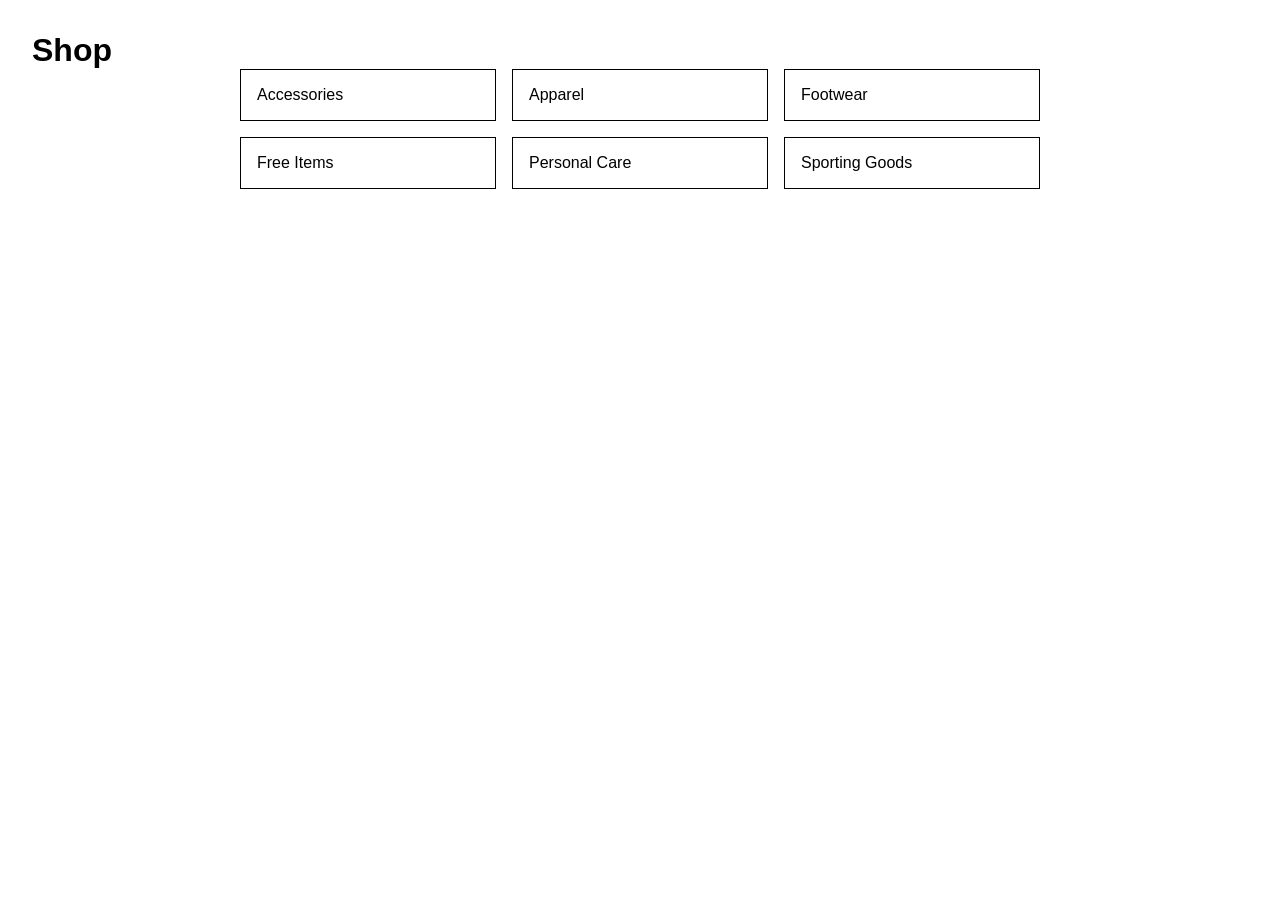
==== index.html @ c932a669 "done" ====
<!DOCTYPE html>
<html lang="da">

<head>
    <meta charset="UTF-8">
    <meta name="viewport" content="width=device-width, initial-scale=1.0">
    <title>Shop</title>
    <link rel="stylesheet" href="style.css">
</head>

<body>

    <h1>Shop</h1>

    <main class="grid landing">
        <a href="productlist.html">Accessories</a>
        <a href="productlist.html">Apparel</a>
        <a href="productlist.html">Footwear</a>
        <a href="productlist.html">Free Items</a>
        <a href="productlist.html">Personal Care</a>
        <a href="productlist.html">Sporting Goods</a>
    </main>

</body>

</html>
---- style.css ----
* {
  box-sizing: border-box;
  margin: 0;
}

body {
  font-family: sans-serif;
  padding: 2rem;
}

.grid {
  display: grid;
  gap: 1rem;
}

.landing {
  grid-template-columns: repeat(3, 1fr);
  max-width: 800px;
  margin: auto;
}

.productlist {
  grid-template-columns: repeat(4, 1fr);
}

.productpage {
  grid-template-columns: 1fr 1fr;
  gap: 2rem;
}

a {
  text-decoration: none;
  color: black;
  border: 1px solid black;
  padding: 1rem;
  display: block;
}

img {
  width: 100%;
  display: block;
}

.soldout {
  opacity: 0.4;
}

.discount {
  border: 2px solid red;
}

@media (max-width: 900px) {
  .landing {
    grid-template-columns: 1fr 1fr;
  }

  .productlist {
    grid-template-columns: 1fr 1fr;
  }

  .productpage {
    grid-template-columns: 1fr;
  }
}
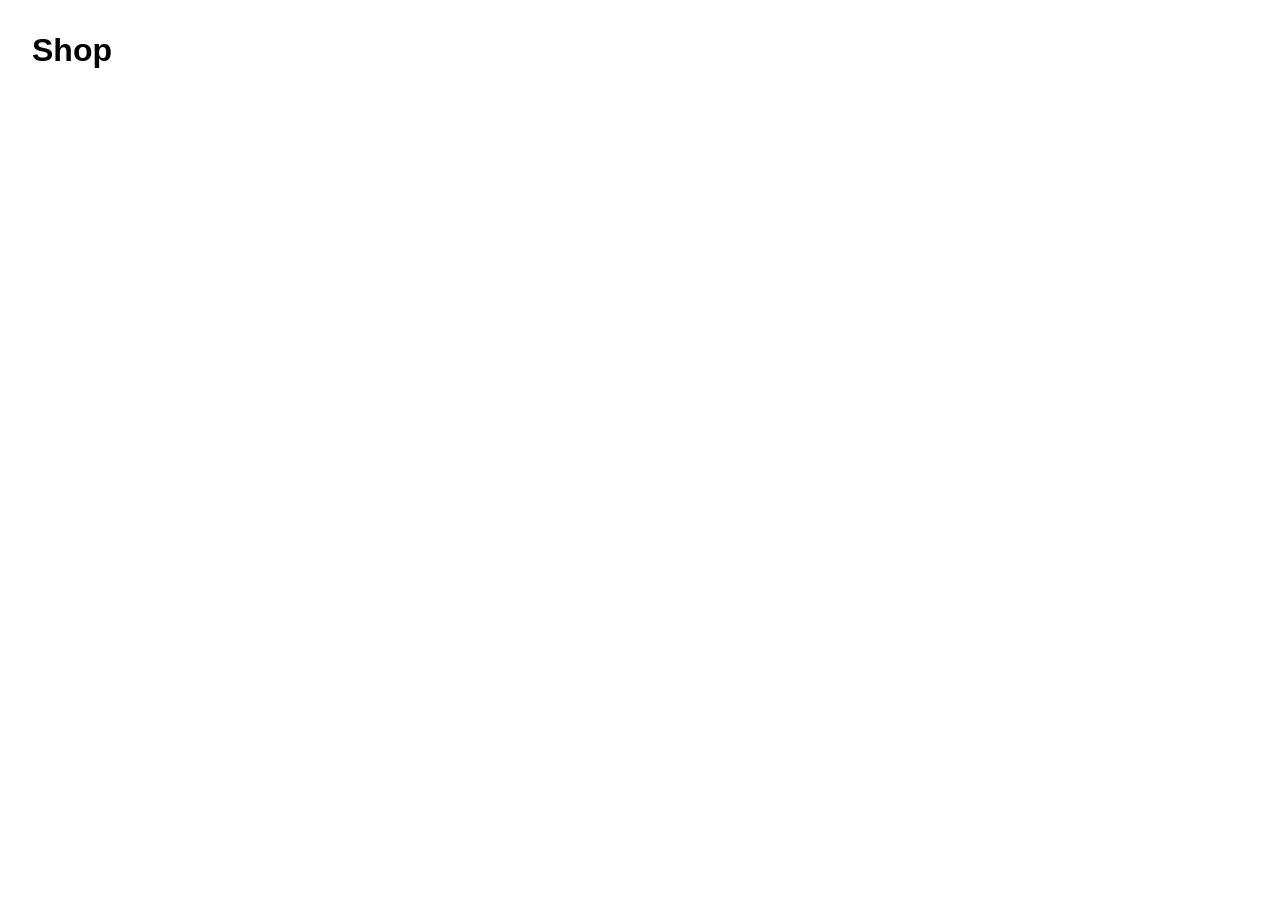
==== commit 99e9b2bf: "working" ====
--- a/index.html
+++ b/index.html
@@ -9,18 +9,9 @@
 </head>
 
 <body>
-
     <h1>Shop</h1>
-
-    <main class="grid landing">
-        <a href="productlist.html">Accessories</a>
-        <a href="productlist.html">Apparel</a>
-        <a href="productlist.html">Footwear</a>
-        <a href="productlist.html">Free Items</a>
-        <a href="productlist.html">Personal Care</a>
-        <a href="productlist.html">Sporting Goods</a>
-    </main>
-
+    <main class="grid landing"></main>
+    <script src="index.js"></script>
 </body>
 
 </html>
--- a/style.css
+++ b/style.css
@@ -1,63 +1,54 @@
 * {
   box-sizing: border-box;
   margin: 0;
+  font-family: sans-serif;
 }
-
 body {
-  font-family: sans-serif;
   padding: 2rem;
 }
-
 .grid {
   display: grid;
   gap: 1rem;
 }
-
 .landing {
   grid-template-columns: repeat(3, 1fr);
-  max-width: 800px;
+  max-width: 900px;
   margin: auto;
 }
-
 .productlist {
   grid-template-columns: repeat(4, 1fr);
 }
-
 .productpage {
   grid-template-columns: 1fr 1fr;
   gap: 2rem;
 }
-
 a {
+  display: block;
   text-decoration: none;
   color: black;
   border: 1px solid black;
   padding: 1rem;
-  display: block;
 }
-
+a:hover {
+  transform: scale(1.05);
+  transition: 0.2s;
+}
 img {
   width: 100%;
   display: block;
 }
-
 .soldout {
-  opacity: 0.4;
+  opacity: 0.5;
+  border: 2px solid gray;
 }
-
 .discount {
   border: 2px solid red;
 }
-
 @media (max-width: 900px) {
-  .landing {
-    grid-template-columns: 1fr 1fr;
-  }
-
+  .landing,
   .productlist {
     grid-template-columns: 1fr 1fr;
   }
-
   .productpage {
     grid-template-columns: 1fr;
   }
